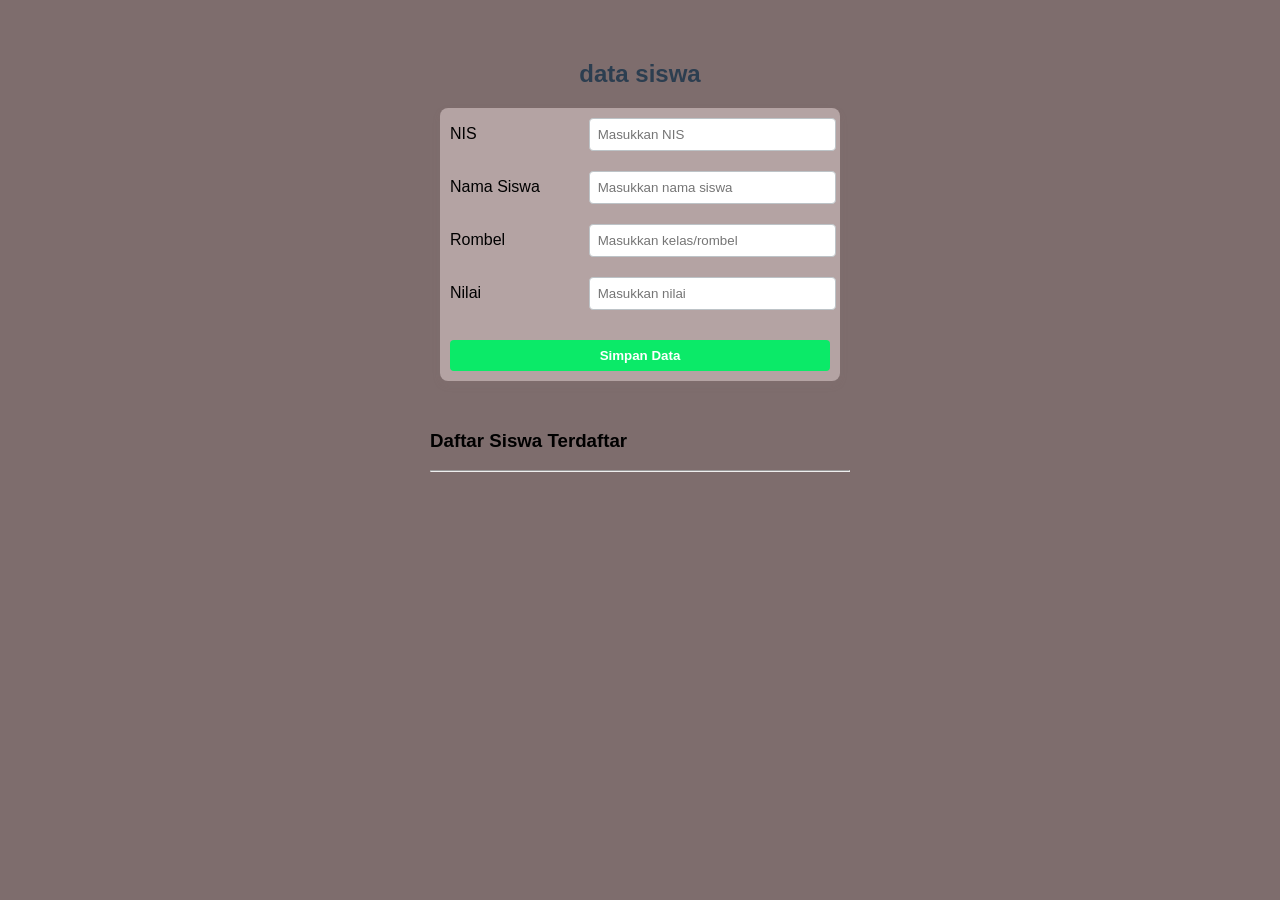
==== indexsiswa.html @ 2b0bc8ef "Add files via upload" ====
<!DOCTYPE html>
<html lang="id">
<head>
    <meta charset="UTF-8">
    <meta name="viewport" content="width=device-width, initial-scale=1.0">
    <title>Document</title>
    <link rel="stylesheet" href="siswa.css">
</head>
<body>

    <h2 class="judul-halaman">data siswa</h2>

    <table class="tabel-input">
        <tr>
            <td><label for="inputNis">NIS</label></td>
            <td><input type="number" id="inputNis" placeholder="Masukkan NIS"></td>
        </tr>
        <tr>
            <td><label for="inputNama">Nama Siswa</label></td>
            <td><input type="text" id="inputNama" placeholder="Masukkan nama siswa"></td>
        </tr>
        <tr>
            <td><label for="inputRombel">Rombel</label></td>
            <td><input type="text" id="inputRombel" placeholder="Masukkan kelas/rombel"></td>
        </tr>
        <tr>
            <td><label for="inputNilai">Nilai</label></td>
            <td><input type="number" id="inputNilai" placeholder="Masukkan nilai"></td>
        </tr>
        <tr>
            <td colspan="2">
                <button class="tombol-kirim" onclick="tambahDataSiswa()">Simpan Data</button>
            </td>
        </tr>
    </table>

    <div class="area-daftar">
        <h3>Daftar Siswa Terdaftar</h3>
        <hr>
        <div id="wadahDaftar">
            </div>
    </div>

    <script>
        var kumpulanSiswa = [];

        function tambahDataSiswa() {

            var nomorInduk = document.getElementById("inputNis").value;
            var namaLengkap = document.getElementById("inputNama").value;
            var rombelSiswa = document.getElementById("inputRombel").value;
            var nilaiSiswa = document.getElementById("inputNilai").value;

            if (!nomorInduk || !namaLengkap || !nilaiSiswa) {
                alert("Harap lengkapi semua data!");
                return;
            }

            var angkaNilai = parseInt(nilaiSiswa);
            var peringkatNilai = "";

            if (angkaNilai >= 90) peringkatNilai = "A";
            else if (angkaNilai >= 80) peringkatNilai = "B";
            else if (angkaNilai >= 70) peringkatNilai = "C";
            else if (angkaNilai >= 60) peringkatNilai = "D";
            else peringkatNilai = "E";

            var dataBaru = {
                nis: nomorInduk,
                nama: namaLengkap,
                rombel: rombelSiswa,
                nilai: angkaNilai,
                peringkat: peringkatNilai,
                keterangan: angkaNilai >= 75 ? "Lulus" : "Tidak Lulus"
            };

            kumpulanSiswa.push(dataBaru);

            resetInput();

            gambarUlangDaftar();
        }

        function gambarUlangDaftar() {
            var elemenWadah = document.getElementById("wadahDaftar");
            elemenWadah.innerHTML = "";

            kumpulanSiswa.forEach((siswa, urutan) => {
                elemenWadah.innerHTML += `
                    <div class="kotak-siswa">
                        <p><strong>NIS:</strong> ${siswa.nis}</p>
                        <p><strong>Nama:</strong> ${siswa.nama}</p>
                        <p><strong>Rombel:</strong> ${siswa.rombel}</p>
                        <p><strong>Nilai:</strong> ${siswa.nilai} (Grade: ${siswa.peringkat})</p>
                        <p><strong>Status:</strong> ${siswa.keterangan}</p>
                        <button class="tombol-ubah" onclick="ubahData(${urutan})">Edit</button>
                        <button class="tombol-hapus" onclick="hapusData(${urutan})">Hapus</button>
                    </div>
                `;
            });
        }

        function hapusData(urutan) {
            kumpulanSiswa.splice(urutan, 1);
            gambarUlangDaftar();
        }

        function ubahData(urutan) {
            var dataLama = kumpulanSiswa[urutan];

            document.getElementById("inputNis").value = dataLama.nis;
            document.getElementById("inputNama").value = dataLama.nama;
            document.getElementById("inputRombel").value = dataLama.rombel;
            document.getElementById("inputNilai").value = dataLama.nilai;

            hapusData(urutan);
        }

        function resetInput() {
            document.getElementById("inputNis").value = "";
            document.getElementById("inputNama").value = "";
            document.getElementById("inputRombel").value = "";
            document.getElementById("inputNilai").value = "";
        }
    </script>
</body>
</html>
---- siswa.css ----
body {
    display: flex;
    flex-direction: column;
    align-items: center;
    background-color: #7e6d6d;
    font-family: Arial, sans-serif;
    padding: 40px 10px;
    margin: 0;
}

.judul-halaman {
    color: #2c3e50;
    margin-bottom: 20px;
}

.tabel-input {
    background: #b4a3a3;
    border-collapse: collapse;
    padding: 20px;
    border-radius: 8px;
    box-shadow: 0 4px 8px rgba(141, 115, 115, 0.1);
    width: 100%;
    max-width: 400px;
}

.tabel-input td {
    padding: 10px;
}

.tabel-input input {
    width: 95%;
    padding: 8px;
    border: 1px solid #bdc3c7;
    border-radius: 4px;
}

button {
    cursor: pointer;
    border: none;
    border-radius: 4px;
    padding: 8px 15px;
    font-weight: bold;
    transition: 0.3s;
}

.tombol-kirim {
    background-color: #0bea68;
    color: white;
    width: 100%;
    margin-top: 10px;
}

.tombol-kirim:hover { background-color: #18db50; }

.tombol-ubah { background-color: #0cce90; color: #333; }

.tombol-ubah:hover { background-color: #06c7b0; }

.tombol-hapus { background-color: #e74c3c; color: white; margin-left: 5px; }

.tombol-hapus:hover { background-color: #c0392b; }

.area-daftar {
    width: 100%;
    max-width: 420px;
    margin-top: 30px;
}

.kotak-siswa {
    background: #ffffff;
    padding: 15px;
    margin-top: 15px;
    border-radius: 6px;
    border-left: 6px solid #3498db;
    box-shadow: 0 2px 4px rgba(0,0,0,0.08);
}

.kotak-siswa p {
    margin: 4px 0;
    font-size: 14px;
    color: #34495e;
}
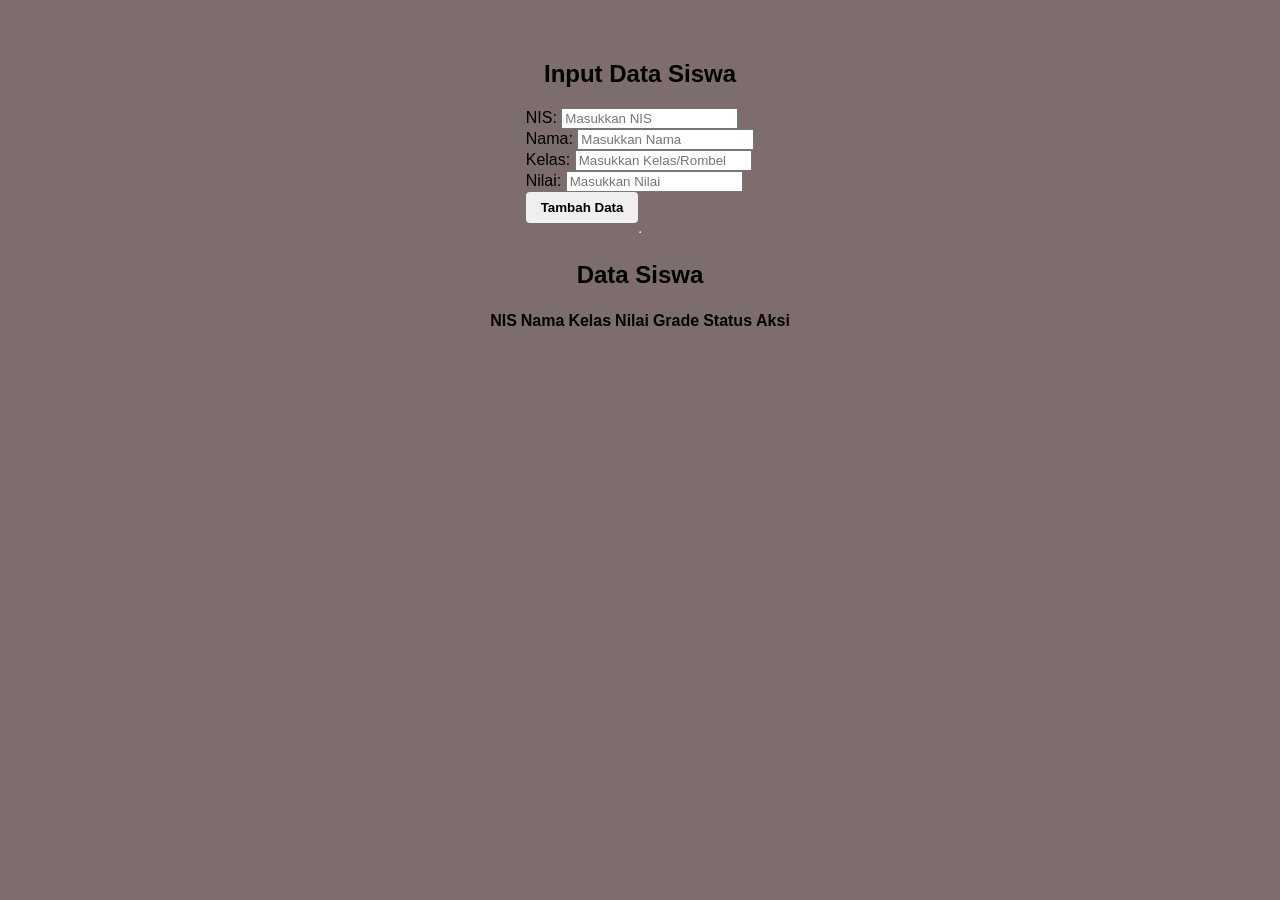
==== commit 6f112d18: "Update indexsiswa.html" ====
--- a/indexsiswa.html
+++ b/indexsiswa.html
@@ -1,5 +1,5 @@
 <!DOCTYPE html>
-<html lang="id">
+<html lang="en">
 <head>
     <meta charset="UTF-8">
     <meta name="viewport" content="width=device-width, initial-scale=1.0">
@@ -8,120 +8,171 @@
 </head>
 <body>
 
-    <h2 class="judul-halaman">data siswa</h2>
+<h2>Input Data Siswa</h2>
 
-    <table class="tabel-input">
-        <tr>
-            <td><label for="inputNis">NIS</label></td>
-            <td><input type="number" id="inputNis" placeholder="Masukkan NIS"></td>
-        </tr>
-        <tr>
-            <td><label for="inputNama">Nama Siswa</label></td>
-            <td><input type="text" id="inputNama" placeholder="Masukkan nama siswa"></td>
-        </tr>
-        <tr>
-            <td><label for="inputRombel">Rombel</label></td>
-            <td><input type="text" id="inputRombel" placeholder="Masukkan kelas/rombel"></td>
-        </tr>
-        <tr>
-            <td><label for="inputNilai">Nilai</label></td>
-            <td><input type="number" id="inputNilai" placeholder="Masukkan nilai"></td>
-        </tr>
-        <tr>
-            <td colspan="2">
-                <button class="tombol-kirim" onclick="tambahDataSiswa()">Simpan Data</button>
-            </td>
-        </tr>
-    </table>
+    <div class="dataSiswa">
+        <input type="hidden" id="indeks_edit">
 
-    <div class="area-daftar">
-        <h3>Daftar Siswa Terdaftar</h3>
-        <hr>
-        <div id="wadahDaftar">
-            </div>
+        <div class="grup-input">
+            <label>NIS:</label>
+            <input type="text" id="nis_input" placeholder="Masukkan NIS">
+        </div>
+        <div class="grup-input">
+            <label>Nama:</label>
+            <input type="text" id="nama_input" placeholder="Masukkan Nama">
+        </div>
+        <div class="grup-input">
+            <label>Kelas:</label>
+            <input type="text" id="kelas_input" placeholder="Masukkan Kelas/Rombel">
+        </div>
+        <div class="grup-input">
+            <label>Nilai:</label>
+            <input type="number" id="nilai_input" placeholder="Masukkan Nilai">
+        </div>
+
+        <div class="grup-tombol">
+            <button id="tombol_tambah" onclick="tambahDataSiswa()">Tambah Data</button>
+            <button id="tombol_update" onclick="simpanPerubahan()" style="display:none">Simpen Perubahan</button>
+            <button id="tombol_batal" onclick="resetFormulir()" style="display:none">Gajadi</button>
+        </div>
+    </div>
+
+    <hr>
+
+    <h2>Data Siswa</h2>
+    <div class="wadah-tabel">
+        <table>
+            <thead>
+                <tr>
+                    <th>NIS</th>
+                    <th>Nama</th>
+                    <th>Kelas</th>
+                    <th>Nilai</th>
+                    <th>Grade</th>
+                    <th>Status</th>
+                    <th>Aksi</th>
+                </tr>
+            </thead>
+            <tbody id="badan_tabel">
+                </tbody>
+        </table>
     </div>
 
     <script>
-        var kumpulanSiswa = [];
+        let daftar_siswa = JSON.parse(localStorage.getItem('database_siswa')) || [];
+
+        function tampilkanData() {
+            const badan_tabel = document.getElementById('badan_tabel');
+            badan_tabel.innerHTML = "";
+
+            daftar_siswa.forEach((siswa, indeks) => {
+                const baris = `
+                    <tr>
+                        <td>${siswa.nis}</td>
+                        <td>${siswa.nama}</td>
+                        <td>${siswa.kelas}</td>
+                        <td>${siswa.nilai}</td>
+                        <td><strong>${siswa.grade}</strong></td>
+                        <td><span class="badge ${siswa.status == 'Lulus' ? 'lulus' : 'gagal'}">${siswa.status}</span></td>
+                        <td>
+                            <button class="btn-edit" onclick="editDataSiswa(${indeks})">Edit</button>
+                            <button class="btn-hapus" onclick="hapusDataSiswa(${indeks})">Hapus</button>
+                        </td>
+                    </tr>
+                `;
+                badan_tabel.innerHTML += baris;
+            });
+
+            localStorage.setItem('database_siswa', JSON.stringify(daftar_siswa));
+        }
+
+        function hitungNilaiSiswa(nilai) {
+            let grade = "D";
+            if (nilai >= 90) grade = "A";
+            else if (nilai >= 80) grade = "B";
+            else if (nilai >= 75) grade = "C";
+
+            return {
+                grade: grade,
+                status: nilai >= 75 ? "Lulus" : "Tidak Lulus"
+            };
+        }
 
         function tambahDataSiswa() {
+            const nis = document.getElementById('nis_input').value;
+            const nama = document.getElementById('nama_input').value;
+            const kelas = document.getElementById('kelas_input').value;
+            const nilai = Number(document.getElementById('nilai_input').value);
 
-            var nomorInduk = document.getElementById("inputNis").value;
-            var namaLengkap = document.getElementById("inputNama").value;
-            var rombelSiswa = document.getElementById("inputRombel").value;
-            var nilaiSiswa = document.getElementById("inputNilai").value;
+            if (!nis || !nama || !nilai) return alert("isi data dulu biar berhasil");
 
-            if (!nomorInduk || !namaLengkap || !nilaiSiswa) {
-                alert("Harap lengkapi semua data!");
-                return;
-            }
-
-            var angkaNilai = parseInt(nilaiSiswa);
-            var peringkatNilai = "";
-
-            if (angkaNilai >= 90) peringkatNilai = "A";
-            else if (angkaNilai >= 80) peringkatNilai = "B";
-            else if (angkaNilai >= 70) peringkatNilai = "C";
-            else if (angkaNilai >= 60) peringkatNilai = "D";
-            else peringkatNilai = "E";
-
-            var dataBaru = {
-                nis: nomorInduk,
-                nama: namaLengkap,
-                rombel: rombelSiswa,
-                nilai: angkaNilai,
-                peringkat: peringkatNilai,
-                keterangan: angkaNilai >= 75 ? "Lulus" : "Tidak Lulus"
+            const hasil = hitungNilaiSiswa(nilai);
+            const data_baru = {
+                nis: nis,
+                nama: nama,
+                kelas: kelas,
+                nilai: nilai,
+                grade: hasil.grade,
+                status: hasil.status
             };
 
-            kumpulanSiswa.push(dataBaru);
-
-            resetInput();
-
-            gambarUlangDaftar();
+            daftar_siswa.push(data_baru);
+            resetFormulir();
+            tampilkanData();
         }
 
-        function gambarUlangDaftar() {
-            var elemenWadah = document.getElementById("wadahDaftar");
-            elemenWadah.innerHTML = "";
+        function editDataSiswa(indeks) {
+            const siswa = daftar_siswa[indeks];
 
-            kumpulanSiswa.forEach((siswa, urutan) => {
-                elemenWadah.innerHTML += `
-                    <div class="kotak-siswa">
-                        <p><strong>NIS:</strong> ${siswa.nis}</p>
-                        <p><strong>Nama:</strong> ${siswa.nama}</p>
-                        <p><strong>Rombel:</strong> ${siswa.rombel}</p>
-                        <p><strong>Nilai:</strong> ${siswa.nilai} (Grade: ${siswa.peringkat})</p>
-                        <p><strong>Status:</strong> ${siswa.keterangan}</p>
-                        <button class="tombol-ubah" onclick="ubahData(${urutan})">Edit</button>
-                        <button class="tombol-hapus" onclick="hapusData(${urutan})">Hapus</button>
-                    </div>
-                `;
-            });
+            document.getElementById('nis_input').value = siswa.nis;
+            document.getElementById('nama_input').value = siswa.nama;
+            document.getElementById('kelas_input').value = siswa.kelas;
+            document.getElementById('nilai_input').value = siswa.nilai;
+            document.getElementById('indeks_edit').value = indeks;
+
+            document.getElementById('tombol_tambah').style.display = 'none';
+            document.getElementById('tombol_update').style.display = 'inline-block';
+            document.getElementById('tombol_batal').style.display = 'inline-block';
         }
 
-        function hapusData(urutan) {
-            kumpulanSiswa.splice(urutan, 1);
-            gambarUlangDaftar();
+        function simpanPerubahan() {
+            const indeks = document.getElementById('indeks_edit').value;
+            const nilai = Number(document.getElementById('nilai_input').value);
+            const hasil = hitungNilaiSiswa(nilai);
+
+            daftar_siswa[indeks] = {
+                nis: document.getElementById('nis_input').value,
+                nama: document.getElementById('nama_input').value,
+                kelas: document.getElementById('kelas_input').value,
+                nilai: nilai,
+                grade: hasil.grade,
+                status: hasil.status
+            };
+
+            resetFormulir();
+            tampilkanData();
         }
 
-        function ubahData(urutan) {
-            var dataLama = kumpulanSiswa[urutan];
-
-            document.getElementById("inputNis").value = dataLama.nis;
-            document.getElementById("inputNama").value = dataLama.nama;
-            document.getElementById("inputRombel").value = dataLama.rombel;
-            document.getElementById("inputNilai").value = dataLama.nilai;
-
-            hapusData(urutan);
+        function hapusDataSiswa(indeks) {
+            if (confirm("Apakah anda yakin ingin menghapus data ini?")) {
+                daftar_siswa.splice(indeks, 1);
+                tampilkanData();
+            }
         }
 
-        function resetInput() {
-            document.getElementById("inputNis").value = "";
-            document.getElementById("inputNama").value = "";
-            document.getElementById("inputRombel").value = "";
-            document.getElementById("inputNilai").value = "";
+        function resetFormulir() {
+            document.getElementById('nis_input').value = "";
+            document.getElementById('nama_input').value = "";
+            document.getElementById('kelas_input').value = "";
+            document.getElementById('nilai_input').value = "";
+
+            document.getElementById('tombol_tambah').style.display = 'inline-block';
+            document.getElementById('tombol_update').style.display = 'none';
+            document.getElementById('tombol_batal').style.display = 'none';
         }
+
+        tampilkanData();
     </script>
+
 </body>
-</html>+</html>
